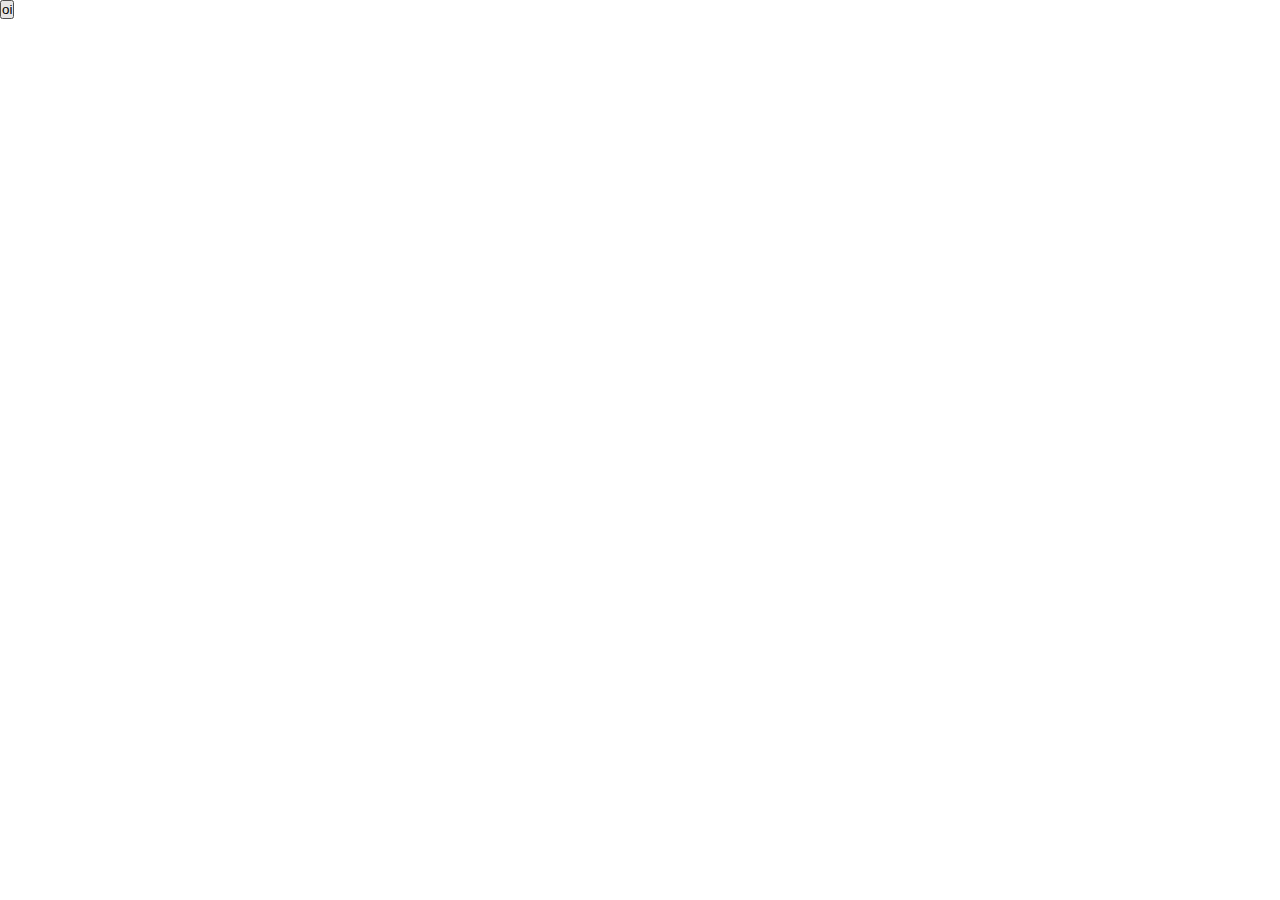
==== teste.html @ 3d02fdcf "Add files via upload" ====
<!DOCTYPE html>
<html lang="en">
<head>
    <meta charset="UTF-8">
    <meta name="viewport" content="width=device-width, initial-scale=1.0">
    <title>Teste</title>
    <style>
        *{
            margin: 0;
            padding: 0;
            box-sizing: border-box;
        }
        body{
            /*background-color: black;*/
            color:white;
        }
    </style>
</head>
<body id="main">
    <button onclick="cor()">oi</button>
    <script>
        function cor(){
            var corNova = document.getElementById("main");
            corNova.style.backgroundColor = 'black';
        }
    </script>
</body>
</html>
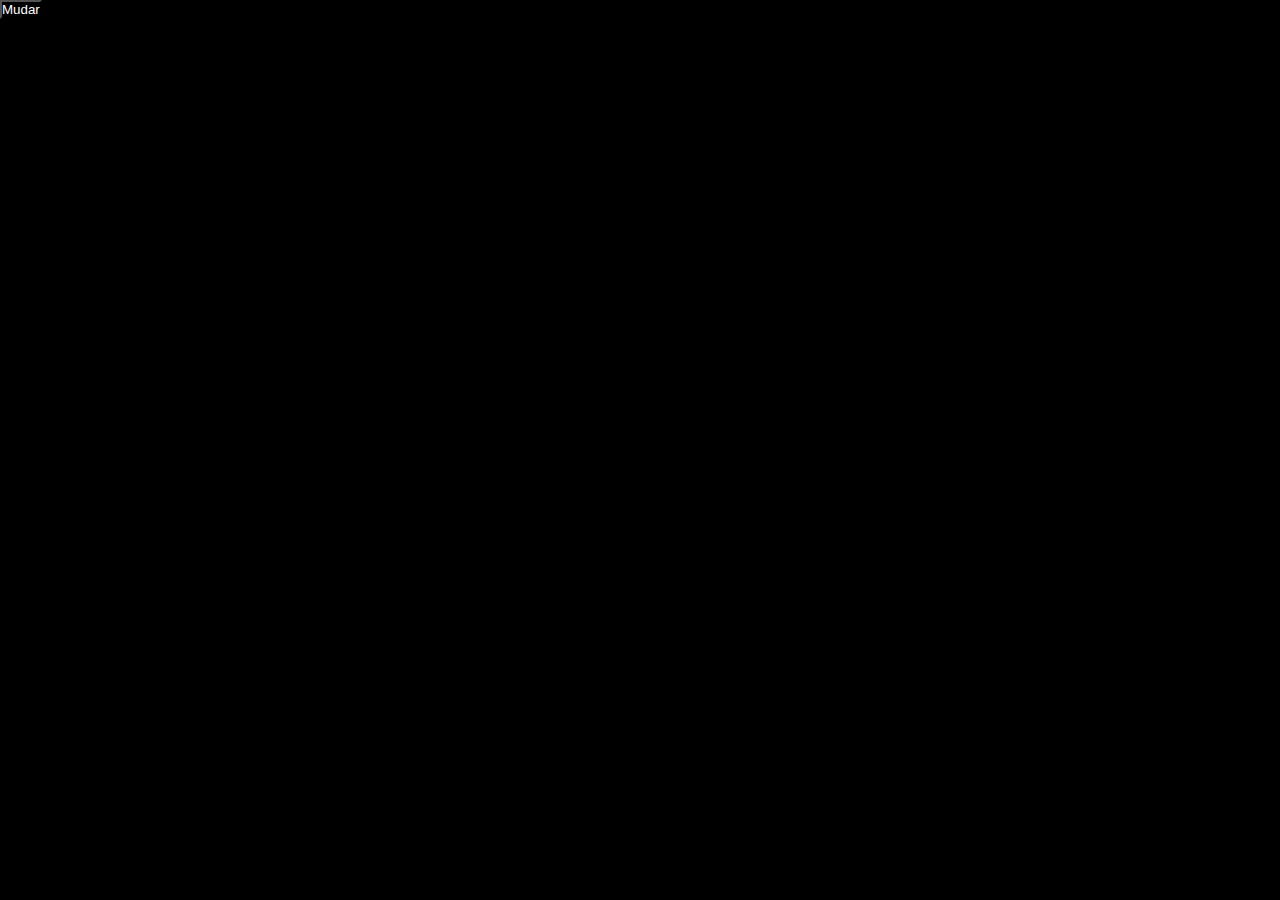
==== commit c1479884: "Add files via upload" ====
--- a/teste.html
+++ b/teste.html
@@ -6,23 +6,61 @@
     <title>Teste</title>
     <style>
         *{
+            background-color: black;
+            color:white;
             margin: 0;
             padding: 0;
             box-sizing: border-box;
         }
-        body{
-            /*background-color: black;*/
+        /*body{
+            /*background-color: black;
             color:white;
-        }
+        }*/
     </style>
 </head>
-<body id="main">
-    <button onclick="cor()">oi</button>
+<body>
+    <!--<button type="button" onclick="color()">hi</button>
+    <button type="button" onclick="colorNew()">new</button>
     <script>
-        function cor(){
-            var corNova = document.getElementById("main");
-            corNova.style.backgroundColor = 'black';
+        function color(){
+            var newColor = document.getElementById("main");
+            newColor.style.backgroundColor='black';
+        }
+        function colorNew(){
+            var colorNew = document.getElementById("main");
+            
+            if(colorNew.style.backgroundColor=='black'){
+                colorNew.style.backgroundColor = 'white';
+            }
+        }
+    </script>-->
+
+    <button style="display: block;" type="button" onclick="mudar()" id="butao1">
+        Mudar
+    </button>
+
+    <button style="display: none;" type="button" onclick="devolta()" id="butao2">
+        Devolta
+    </button>
+    
+    <script>
+        function mudar(){
+            var corOld = document.getElementById("butao1");
+            var corNew = document.getElementById("butao2");
+            corOld.style.display = 'none';
+            if(corOld.style.display='none'){
+                corNew.style.display = 'block';
+            }
+        }
+        function devolta(){
+            var corNova = document.getElementById("butao2");
+            var corVelha = document.getElementById("butao1");
+            corNova.style.display = 'none';
+            if(corNova.style.display  = 'none'){
+                corVelha.style.display = 'block';
+            }
         }
     </script>
+
 </body>
 </html>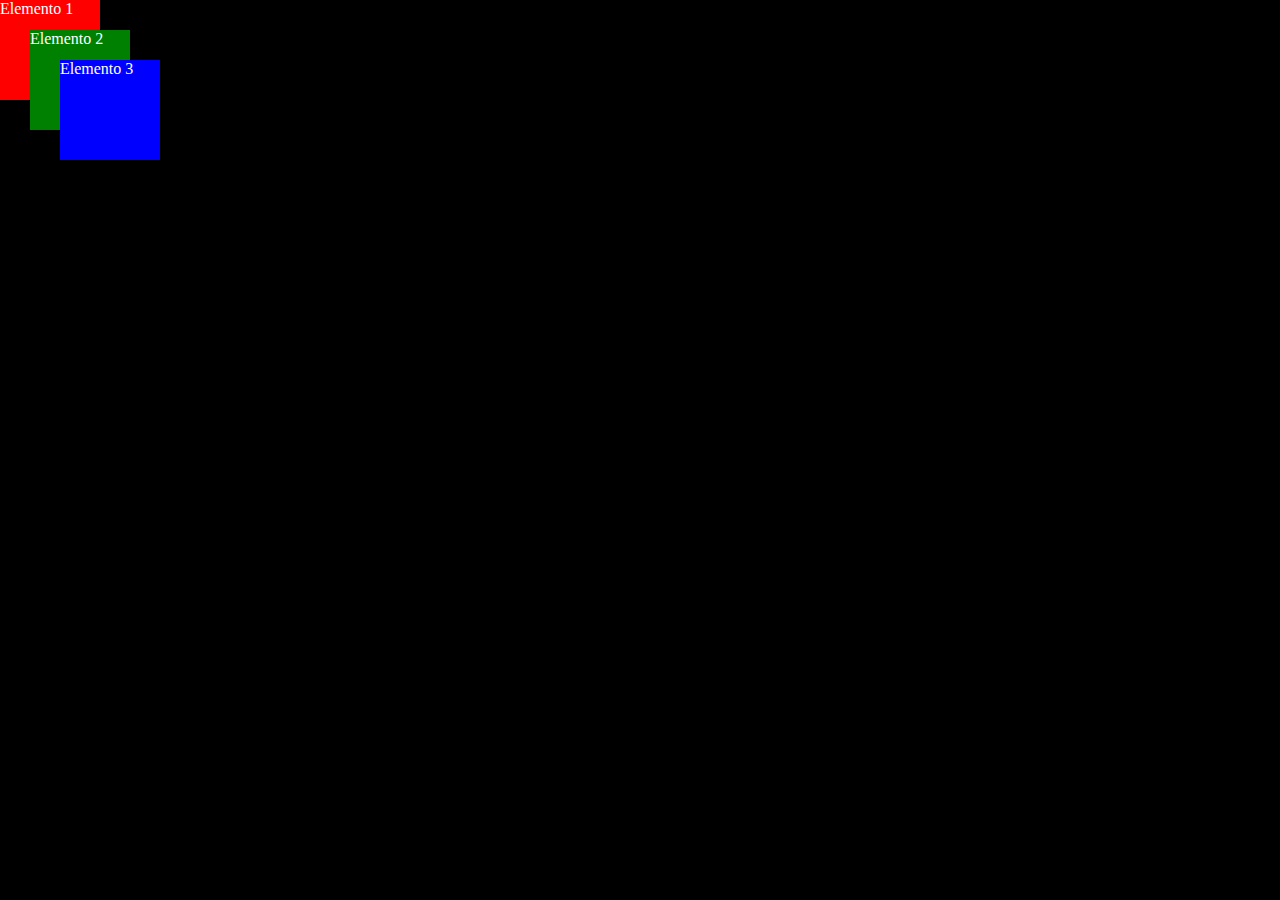
==== commit c7116333: "Add files via upload" ====
--- a/teste.html
+++ b/teste.html
@@ -3,7 +3,7 @@
 <head>
     <meta charset="UTF-8">
     <meta name="viewport" content="width=device-width, initial-scale=1.0">
-    <title>Teste</title>
+    <title>Teste 1</title>
     <style>
         *{
             background-color: black;
@@ -12,55 +12,45 @@
             padding: 0;
             box-sizing: border-box;
         }
-        /*body{
-            /*background-color: black;
-            color:white;
-        }*/
+        .corpo{
+            display: flex;
+            flex-direction: column;
+            justify-content: space-between;
+            width: 100%;
+            height: 100vh;
+        }
+        .elemento {
+        width: 100px;
+        height: 100px;
+        position: absolute; /* Use position absolute para empilhar elementos */
+        }
+
+        .elemento1 {
+        background-color: red;
+        z-index: 1; /* Elemento 1 no fundo */
+        left: 0;
+        top: 0;
+        }
+
+        .elemento2 {
+        background-color: green;
+        z-index: 2; /* Elemento 2 no meio */
+        left: 30px;
+        top: 30px;
+        }
+
+        .elemento3 {
+        background-color: blue;
+        z-index: 3; /* Elemento 3 no topo */
+        left: 60px;
+        top: 60px;
+        }
+
     </style>
 </head>
-<body>
-    <!--<button type="button" onclick="color()">hi</button>
-    <button type="button" onclick="colorNew()">new</button>
-    <script>
-        function color(){
-            var newColor = document.getElementById("main");
-            newColor.style.backgroundColor='black';
-        }
-        function colorNew(){
-            var colorNew = document.getElementById("main");
-            
-            if(colorNew.style.backgroundColor=='black'){
-                colorNew.style.backgroundColor = 'white';
-            }
-        }
-    </script>-->
-
-    <button style="display: block;" type="button" onclick="mudar()" id="butao1">
-        Mudar
-    </button>
-
-    <button style="display: none;" type="button" onclick="devolta()" id="butao2">
-        Devolta
-    </button>
-    
-    <script>
-        function mudar(){
-            var corOld = document.getElementById("butao1");
-            var corNew = document.getElementById("butao2");
-            corOld.style.display = 'none';
-            if(corOld.style.display='none'){
-                corNew.style.display = 'block';
-            }
-        }
-        function devolta(){
-            var corNova = document.getElementById("butao2");
-            var corVelha = document.getElementById("butao1");
-            corNova.style.display = 'none';
-            if(corNova.style.display  = 'none'){
-                corVelha.style.display = 'block';
-            }
-        }
-    </script>
-
+<body class="corpo">
+    <div class="elemento elemento1">Elemento 1</div>
+    <div class="elemento elemento2">Elemento 2</div>
+    <div class="elemento elemento3">Elemento 3</div>
 </body>
 </html>